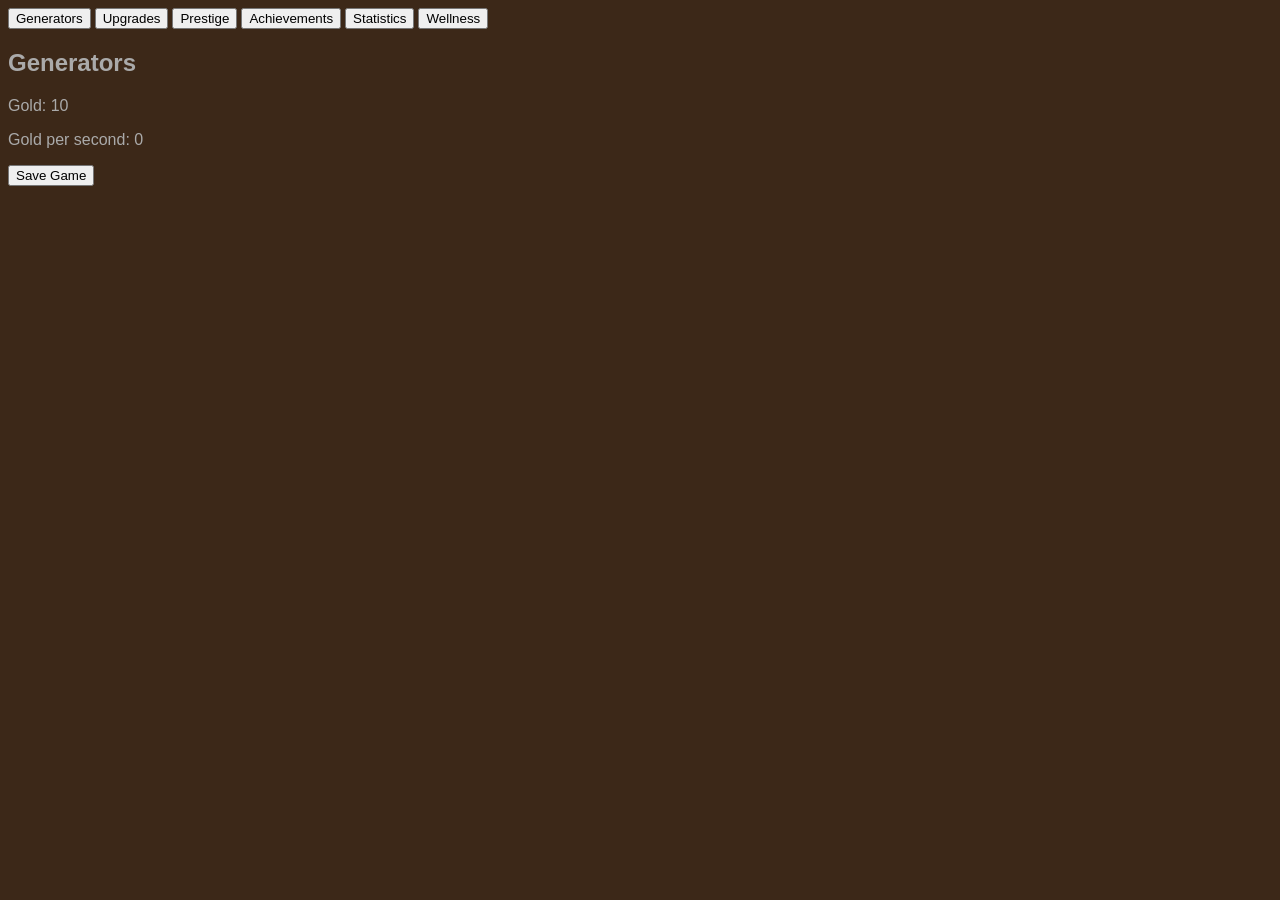
==== index.html @ ff06a820 "rename main.html to index.html" ====
<!DOCTYPE html>
    <html lang="en">
    <head>
        <meta charset="UTF-8">
        <meta name="viewport" content="width=device-width, initial-scale=1.0">
        <link rel="stylesheet" href="styles.css">
        <title>Incremental Alchemist</title>
        <link href="https://fonts.cdnfonts.com/css/minecraft-3" rel="stylesheet">
    </head>
    <body onload="startUp()"> <!-- default to generators tab on load -->  

        <nav> <!-- Side menu buttons, need to apply css and js still -->
            <button id="generatorsTab" onclick="switchTab('generators')"> Generators </button>
            <button id="upgradesTab" onclick="switchTab('upgrades')"> Upgrades </button>
            <button id="prestigeTab" onclick="switchTab('prestige')"> Prestige </button>
            <button id="achievementsTab" onclick="switchTab('achievements')"> Achievements </button>
            <button id="statisticsTab" onclick="switchTab('statistics')"> Statistics </button>
            <button id="wellnessTab" onclick="switchTab('wellness')"> Wellness </button>
        </nav>

        <main>
                <section id="generatorsSection" class="tabSection"> <!-- the actual page for gens (kinda main page) -->
                    <h2>Generators</h2>
                    
                    <!-- gold information -->
                        <div id="goldInfoGenerators"> 
                            <p id="goldDisplayGenerators">Gold: 0</p>
                            <p id="gpsDisplayGenerators">Gold per second: 0</p>
                            <button onclick="saveGame(); alert('Game saved!')">Save Game</button>
                        </div>
                        
                        <div id="generatorsContainer"> <!-- generators are created here from js -->
                    </div>
                </section>

                <section id="upgradesSection" class="tabSection" > <!-- page for the upgrades -->
                    <h2>Upgrades</h2>
                    <!-- gold information -->
                        <div id="goldInfoUpgrades"> 
                            <p id="goldDisplayUpgrades">Gold: 0</p>
                            <p id="gpsDisplayUpgrades">Gold per second: 0</p>
                            <button onclick="saveGame(); alert('Game saved!')">Save Game</button>
                        </div>
                    <div id="upgradesContainer"></div> <!-- upgrades are created here from js-->
                </section>

                <section id="prestigeSection" class="tabSection"> <!-- page for prestiging -->
                    <h2>Prestige</h2>
                    <!-- gold information -->
                        <div id="goldInfoPrestige"> 
                            <p id="goldDisplayPrestige">Gold: 0</p>
                            <p id="gpsDisplayGenerators">Gold per second: 0</p>
                            <button onclick="saveGame(); alert('Game saved!')">Save Game</button>
                        </div>
                </section>

                <section id="achievementsSection" class="tabSection"> <!-- achievement page -->
                    <h2>Achievements</h2>
                    
                </section>

                <section id="statisticsSection" class="tabSection"> <!-- page for stats -->
                    <h2>Statistics</h2>
                    
                </section>

                <section id="wellnessSection" class="tabSection"> <!-- page for my wellness reminder thingy -->
                    <h2>Wellness</h2>
                    
                </section>
                
        </main>
        <script src="game.js" ></script>
    </body>
    </html>
---- styles.css ----
body {
    background-color: rgb(60, 40, 24);
    
}
.tabSection { /* every tab section */
    color: #aaaaaa;
    font-family: 'Minecraft', sans-serif;
}
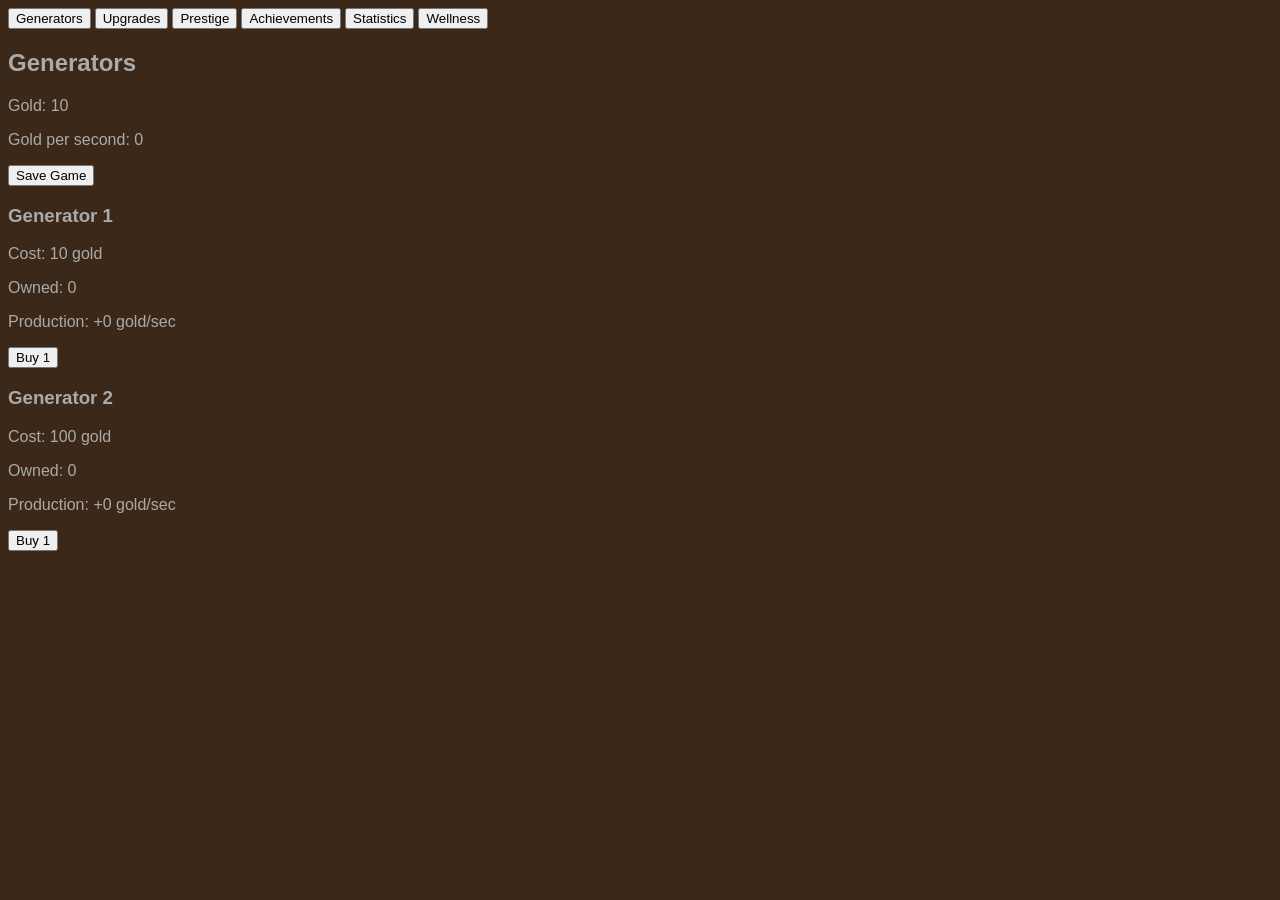
==== commit f0136df2: "fixed bug with ids for gps and gold" ====
--- a/index.html
+++ b/index.html
@@ -49,7 +49,7 @@
                     <!-- gold information -->
                         <div id="goldInfoPrestige"> 
                             <p id="goldDisplayPrestige">Gold: 0</p>
-                            <p id="gpsDisplayGenerators">Gold per second: 0</p>
+                            <p id="gpsDisplayPrestige">Gold per second: 0</p>
                             <button onclick="saveGame(); alert('Game saved!')">Save Game</button>
                         </div>
                 </section>
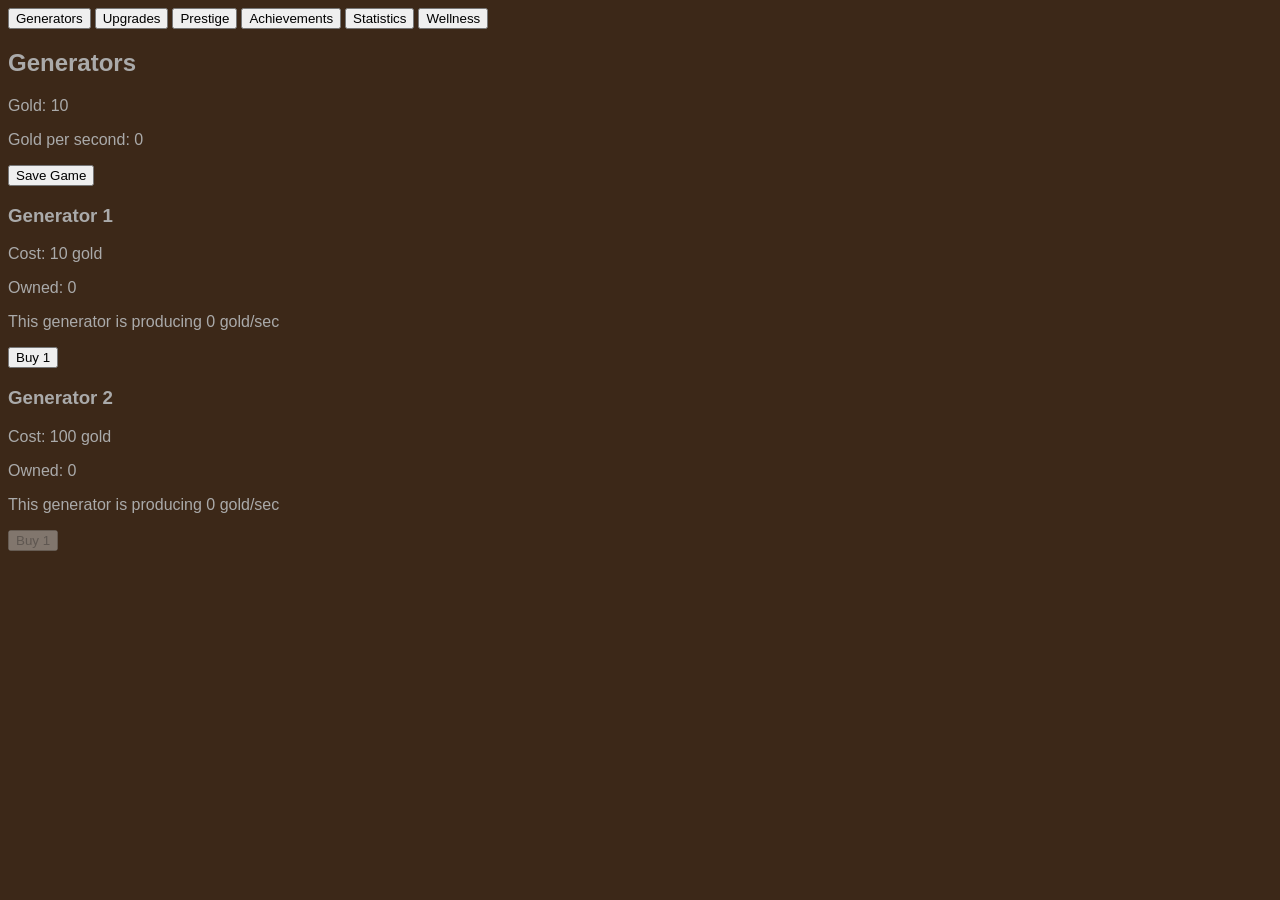
==== commit d49d823b: "End of iteration 2" ====
--- a/index.html
+++ b/index.html
@@ -61,7 +61,10 @@
 
                 <section id="statisticsSection" class="tabSection"> <!-- page for stats -->
                     <h2>Statistics</h2>
-                    
+
+                    <div id="resetContainer"><!-- reset button -->
+                        <button onclick="resetGame()">Reset Game</button>
+                    </div> 
                 </section>
 
                 <section id="wellnessSection" class="tabSection"> <!-- page for my wellness reminder thingy -->
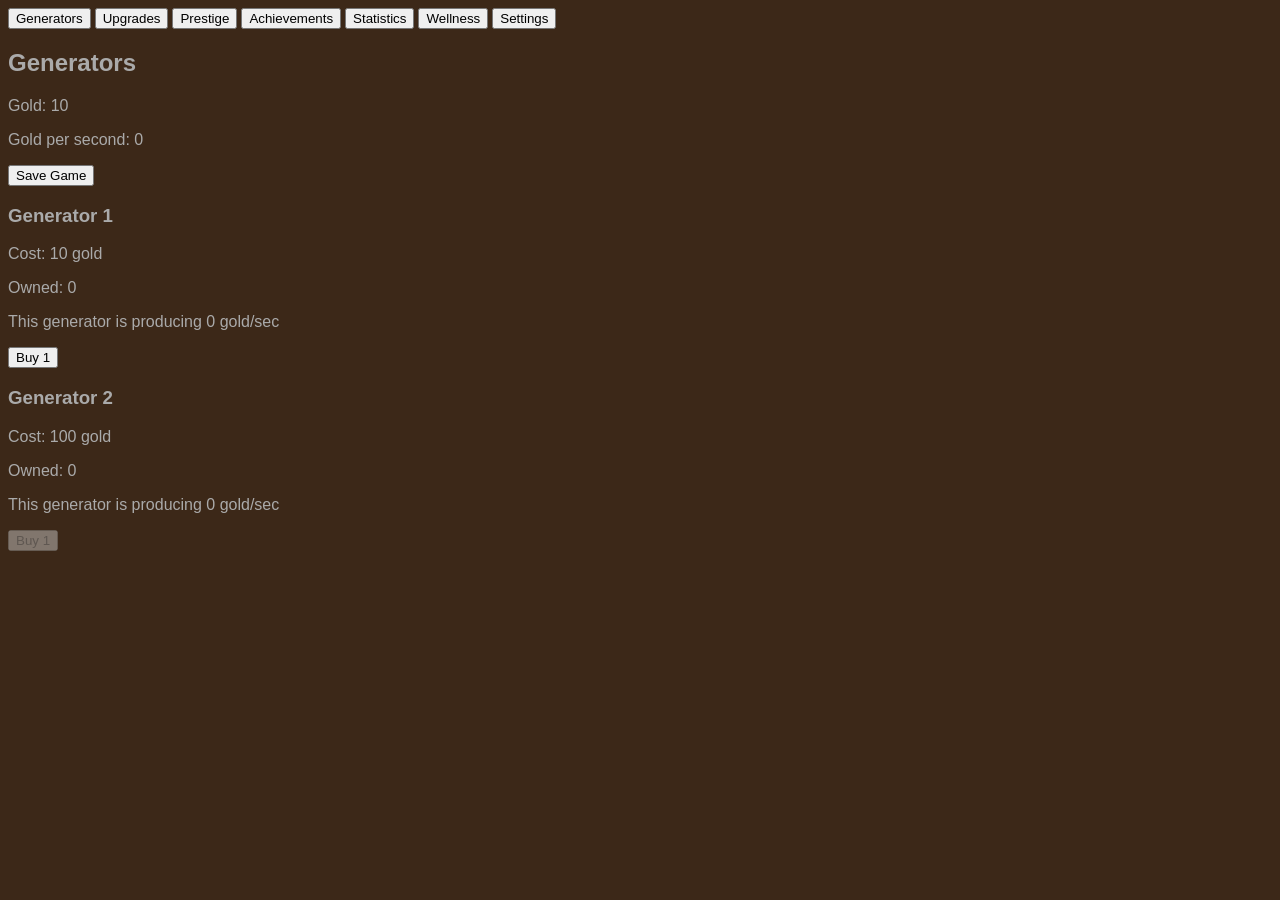
==== commit caaa29e7: "finished numberformatting" ====
--- a/index.html
+++ b/index.html
@@ -9,13 +9,14 @@
     </head>
     <body onload="startUp()"> <!-- default to generators tab on load -->  
 
-        <nav> <!-- Side menu buttons, need to apply css and js still -->
+        <nav> <!-- Side menu buttons-->
             <button id="generatorsTab" onclick="switchTab('generators')"> Generators </button>
             <button id="upgradesTab" onclick="switchTab('upgrades')"> Upgrades </button>
             <button id="prestigeTab" onclick="switchTab('prestige')"> Prestige </button>
             <button id="achievementsTab" onclick="switchTab('achievements')"> Achievements </button>
             <button id="statisticsTab" onclick="switchTab('statistics')"> Statistics </button>
             <button id="wellnessTab" onclick="switchTab('wellness')"> Wellness </button>
+            <button id="settingsTab" onclick="switchTab('settings')"> Settings </button>
         </nav>
 
         <main>
@@ -62,14 +63,21 @@
                 <section id="statisticsSection" class="tabSection"> <!-- page for stats -->
                     <h2>Statistics</h2>
 
-                    <div id="resetContainer"><!-- reset button -->
-                        <button onclick="resetGame()">Reset Game</button>
-                    </div> 
+ 
                 </section>
 
                 <section id="wellnessSection" class="tabSection"> <!-- page for my wellness reminder thingy -->
                     <h2>Wellness</h2>
-                    
+                </section>
+
+                <section id="settingsSection" class="tabSection"> <!-- settings page -->
+                    <h2>Settings</h2>
+
+                    <button onclick="localStorage.clear(); location.reload()">Clear Storage</button> <!-- clears local storage and then refreshes the page -->                    
+
+                    <div id="resetContainer">
+                        <button onclick="resetGame(); switchTab('generators')">Reset Save Data</button>  <!-- reset button -->
+                    </div>                
                 </section>
                 
         </main>
